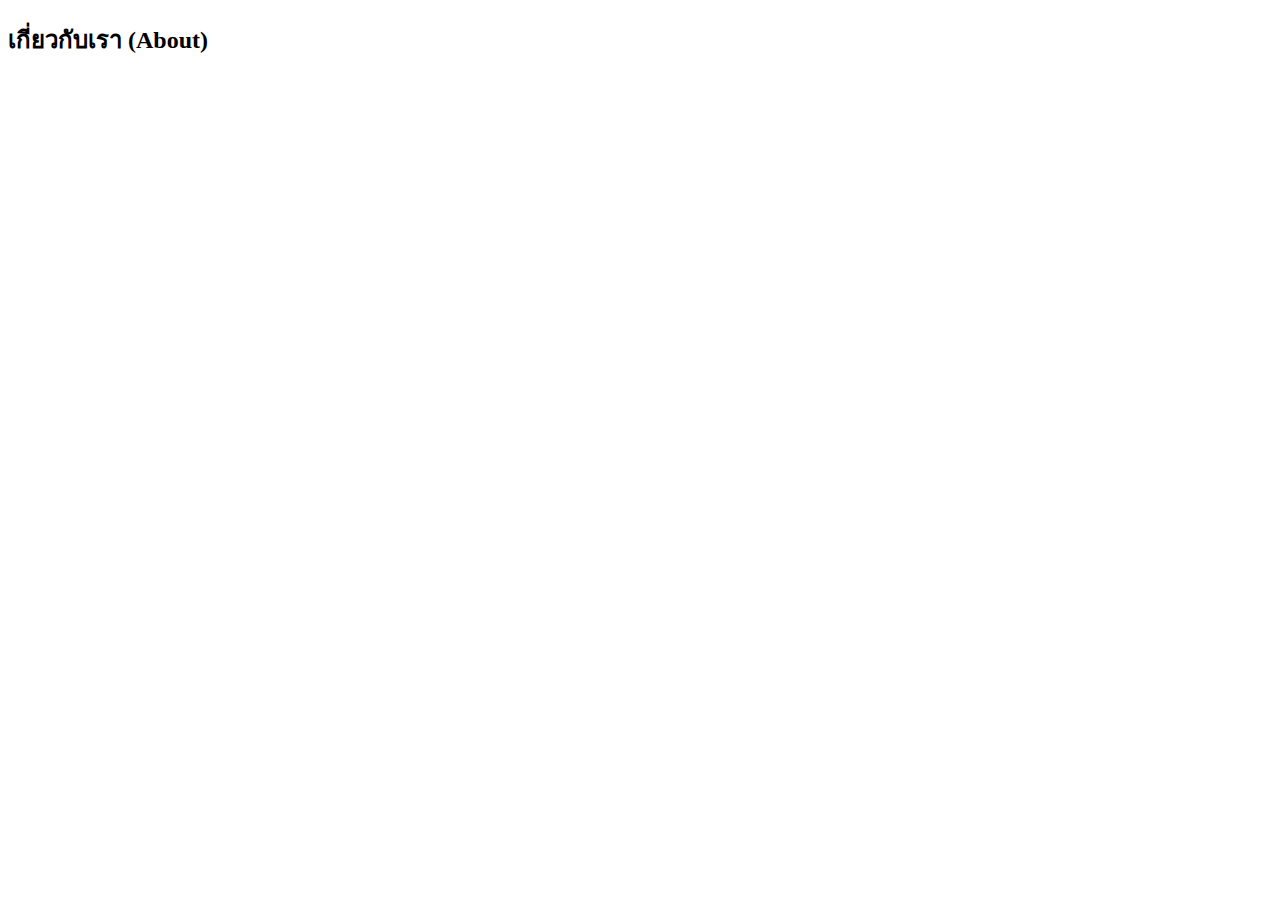
==== about.html @ 751f5e62 "first commit" ====
<!DOCTYPE html>
<html lang="en">

<head>
    <meta charset="UTF-8">
    <meta name="viewport" content="width=device-width, initial-scale=1.0">
    <title>เกี่ยวกับเรา</title>
</head>

<body>
    <h2>เกี่ยวกับเรา (About)</h2>


</body>

</html>
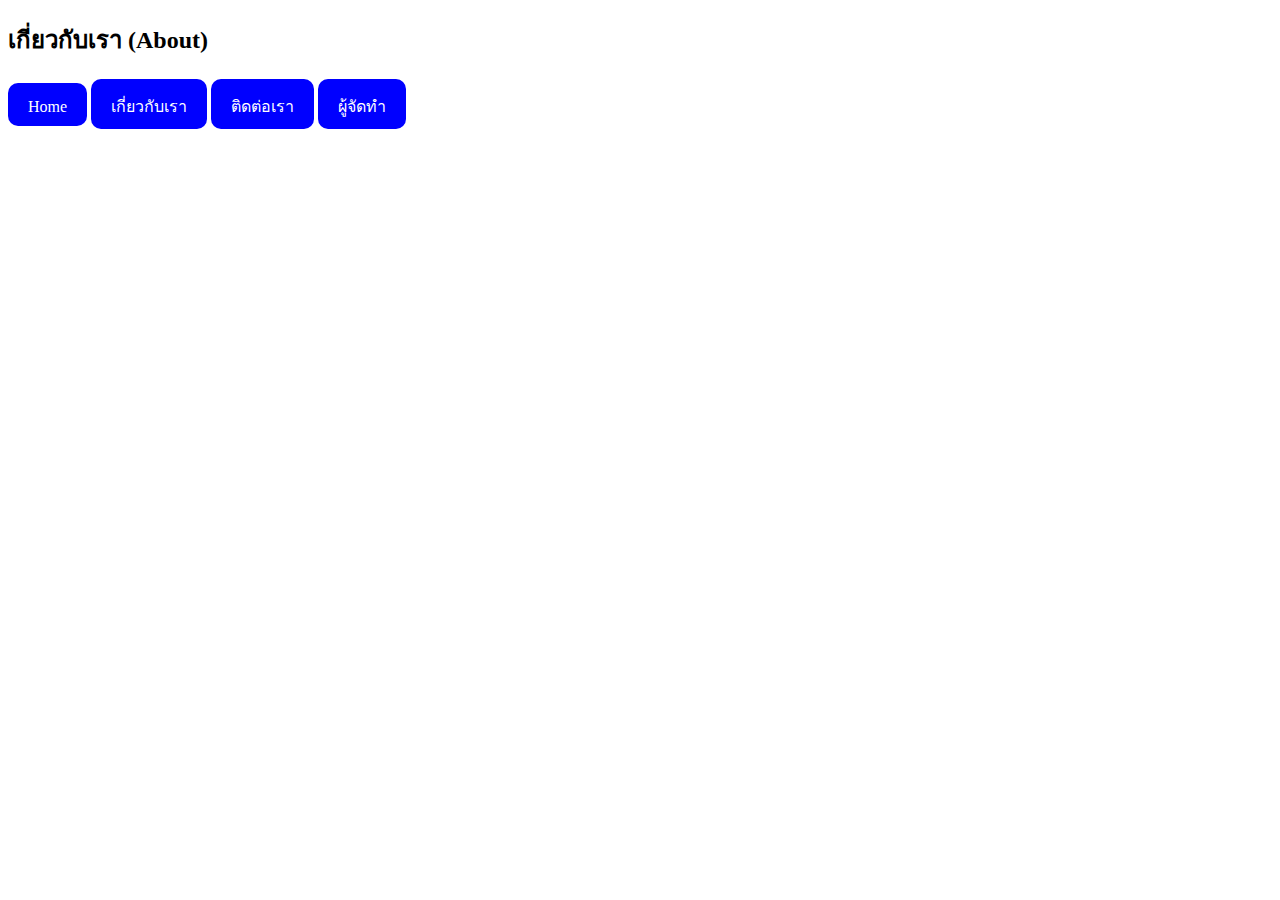
==== commit f510e410: "first commit" ====
--- a/about.html
+++ b/about.html
@@ -5,12 +5,18 @@
     <meta charset="UTF-8">
     <meta name="viewport" content="width=device-width, initial-scale=1.0">
     <title>เกี่ยวกับเรา</title>
+    <link rel="stylesheet" href="style.css" />
 </head>
 
 <body>
     <h2>เกี่ยวกับเรา (About)</h2>
 
+    <a href="index.html"> Home </a>
+    <a href="about.html"> เกี่ยวกับเรา</a>
+    <a href="contact.html">ติดต่อเรา</a>
+    <a href="profile.html">ผู้จัดทำ</a>
 
+    <script type=“text/javascript” src=“main.js”></script>    
 </body>
 
 </html>--- a/style.css
+++ b/style.css
@@ -0,0 +1,31 @@
+h1{
+    color: #8533ff;
+    font-weight: 500;
+}
+
+.sch{
+    color: #FFAA00;
+    font-size : 30px;
+}
+
+.pic{
+    height: 500px;
+    border: 10px dotted ;
+    padding: 10px;
+    border-color: #ff33cc;
+}
+
+a:link, a:visited {
+    background-color: #0000ff;
+    color: white;
+    padding: 15px 20px 10px 20px;
+    text-align: center;
+    text-decoration: none;
+    display: inline-block;
+    border-radius: 10px;
+}
+
+a:hover, a:active {
+    background-color: #00cc00;
+}
+
